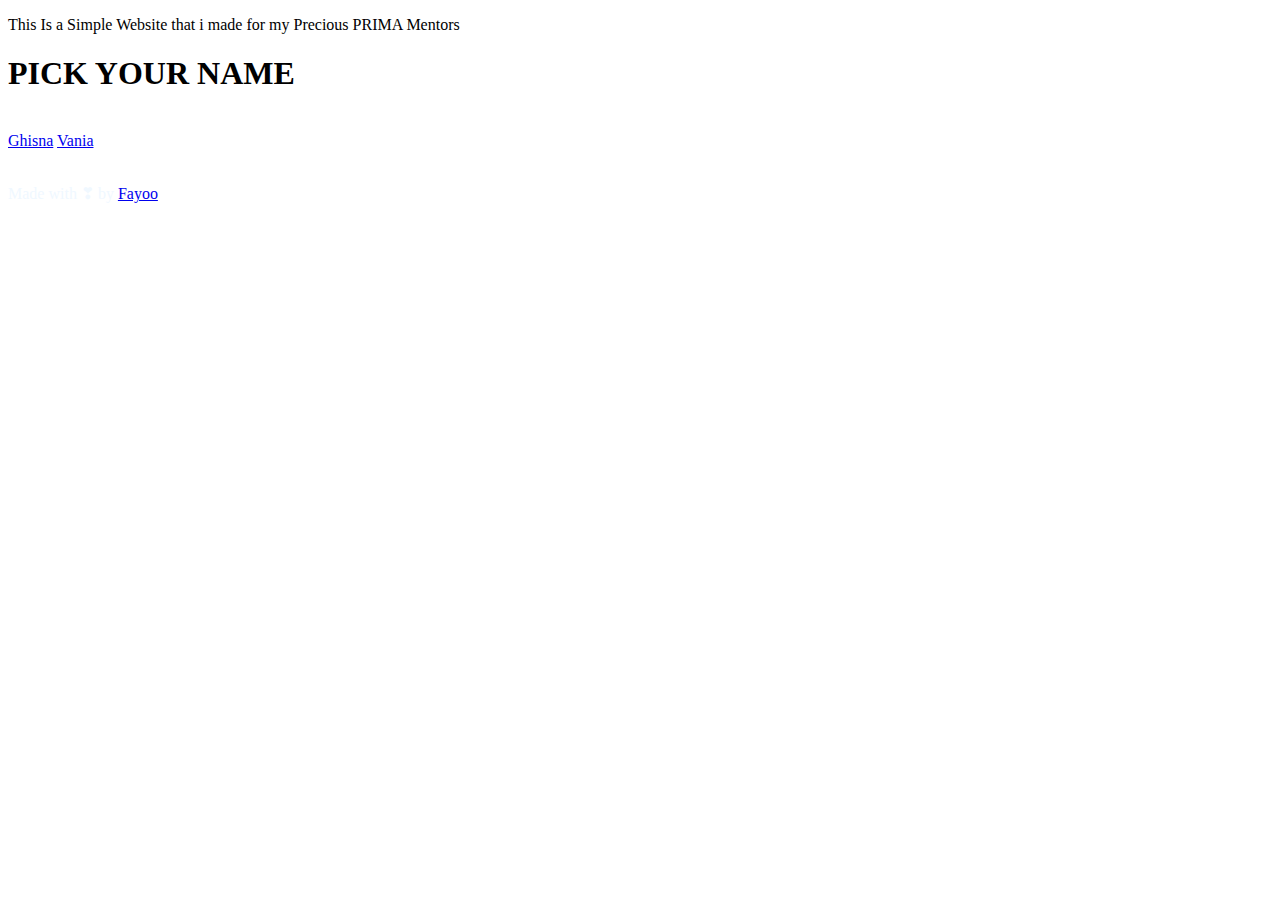
==== index.html @ 8a882d62 "Add files via upload" ====
<!DOCTYPE html>
<html lang="en">
<head>
    <meta charset="UTF-8">
    <meta name="viewport" content="width=device-width, initial-scale=1.0">
    <link rel="stylesheet" href="css/style.css">
    <title>My Mentor</title>
</head>
<body>
    <header>
        <p>This Is a Simple Website that i made for my Precious PRIMA Mentors</p>
      </header>
      
      <section class="home" id="home">
      <div class="home-text" "fade-right" data-aos-delay="150">
        <h1>PICK YOUR NAME</h1>
        <br>
        <a href="ghisna.html" class="home-btn">Ghisna</a>
        <a href="vania.html" class="home-btn">Vania</a>
        <br><br>
        <p style="color:aliceblue;">Made with <span>&#x2763;</span> by <a href="https://instagram.com/ricfayoo">Fayoo</a></p>

      </div>
      </section>
      <script type="text/javascript" src="js/script.js"></script>

</body>
</html>
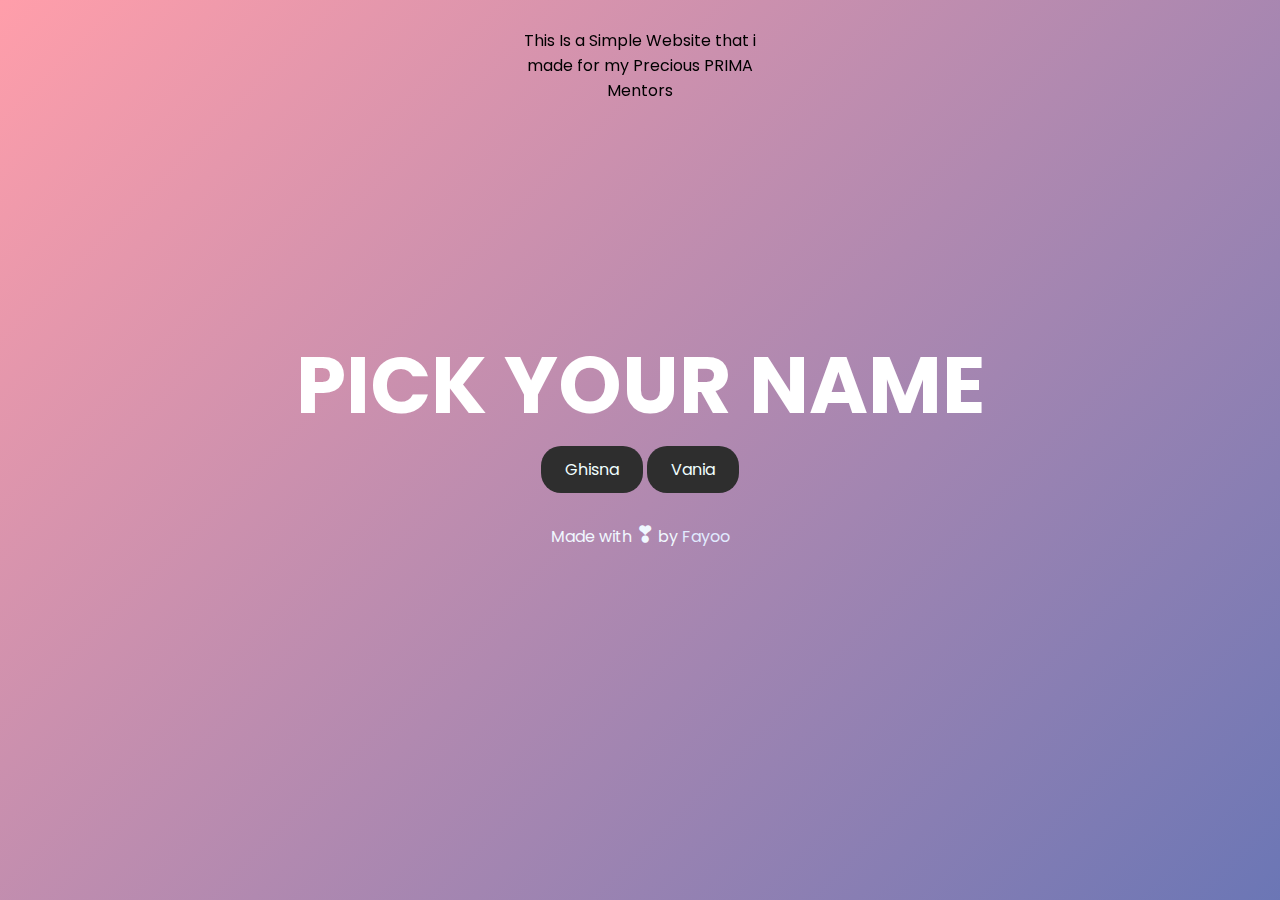
==== commit 9c3bd7d3: "Update index.html" ====
--- a/index.html
+++ b/index.html
@@ -4,6 +4,9 @@
     <meta charset="UTF-8">
     <meta name="viewport" content="width=device-width, initial-scale=1.0">
     <link rel="stylesheet" href="css/style.css">
+    <link rel="preconnect" href="https://fonts.googleapis.com">
+<link rel="preconnect" href="https://fonts.gstatic.com" crossorigin>
+<link href="https://fonts.googleapis.com/css2?family=Paytone+One&family=Poppins:ital,wght@0,100;0,200;0,300;0,400;0,500;0,600;0,700;0,800;0,900;1,100;1,200;1,300;1,400;1,500;1,600;1,700;1,800;1,900&display=swap" rel="stylesheet">
     <title>My Mentor</title>
 </head>
 <body>
@@ -25,4 +28,4 @@
       <script type="text/javascript" src="js/script.js"></script>
 
 </body>
-</html>+</html>
--- a/css/style.css
+++ b/css/style.css
@@ -0,0 +1,355 @@
+/* :root {
+    --main-color: #4083ad;
+    --second-color: #eb455f;
+    --text-color: #2e2e2e;
+    --bg-color: #e1ebff;
+    --big-font: 5rem;
+    --h2-font: 3rem;
+    --p-font: 1.1rem;
+  }
+
+html, body {
+	background: linear-gradient(-45deg, #ff9999, #FF9EAA, #3a69b9, #FF9EAA);
+	background-size: 300% 300%;
+	animation: gradient 10s ease infinite;
+	height: 100vh;
+    font-family: 'Poppins';
+    width: 100%;
+    height: 100%;
+    margin: 0;
+    padding: 0; 
+}
+
+@keyframes gradient {
+	0% {
+		background-position: 0% 50%;
+	}
+	50% {
+		background-position: 100% 50%;
+	}
+	100% {
+		background-position: 0% 50%;
+	}
+}
+
+h1{
+    color: azure;
+}
+
+header{
+    position: fixed;
+    top: 2%;
+    width: 95%;
+    left: 2%;
+    z-index: 1000;
+    display: flex;
+    align-items: center;
+    justify-content: space-between;
+    background: transparent;
+    padding: 17px 40px 1%;
+    transition: ease .40s;
+  }
+  
+  
+  
+  @media (max-width: 694px){
+    .logo img{
+    height: 50px;
+    width: auto;
+  }
+  }
+  
+  .navbar{
+    display: flex;  
+  }
+  
+  .navbar a{
+    color: var(--text-color);
+    font-size: var(--p-font);
+    font-weight: 500;
+    padding: 10px 22px;
+    border-radius: 4px;
+    transition: ease .40s;
+  }
+  
+  .navbar a:hover{
+    background: var(--text-color);
+    color: var(--bg-color);
+    border-radius: 4px;
+  }
+  
+  #menu-icon{
+    color: var(--text-color);
+    font-size: 35px;
+    z-index: 10001;
+    cursor: pointer;
+    display: none;
+  }
+  .home-btn:hover{
+    background: #a621ff;
+    transform: scale(1.1);
+  }
+  header.sticky{
+    top: 2%;
+    width: 95%;
+    left: 2%;
+    backdrop-filter: blur(15px) brightness(75%) saturate(70%);
+    backdrop-filter: blur(5px);
+      opacity: 1!important; 
+      background: rgba(169, 233, 255, 0.5); 
+    padding: 17px 40px 1%;
+    border-radius: 100px;
+    box-shadow: rgba(33, 35, 38, 0.1) 0px 10px 10px -10px;
+  }
+  .sticky .logo{
+    color: #ffffff;
+  }
+  
+  
+  @media (max-width: 956px){
+    header {
+      padding: 11px ;
+    }
+    #menu-icon{
+      display: initial;
+    }
+    header .navbar{
+      position: absolute;
+      top: -500px;
+      left: 0;
+      right: 0;
+      display: flex;
+      flex-direction: column;
+      background: #ffffff;
+      box-shadow: 0 4px 4px rgb(14 55 54 / 14%);
+      border-top: 2px var(--main-color);
+      transition: 0.2s;
+      text-align: left;
+    }
+    .navbar.active{
+      top: 100%;
+    }
+    .navbar a{
+      padding: 1.5rem;
+      display: block;
+      color: var(--second-color);
+    }
+  } */
+
+  * {
+    padding: 0;
+    margin: 0;
+    box-sizing: border-box;
+    font-family: "Poppins", sans-serif;
+    scroll-behavior: smooth;
+    list-style: none;
+    text-decoration: none;
+  }
+  
+  :root {
+    --main-color: #4083ad;
+    --second-color: #eb455f;
+    --text-color: #2e2e2e;
+    --bg-color: #e1ebff;
+    --big-font: 5rem;
+    --h2-font: 3rem;
+    --p-font: 1.1rem;
+  }
+  
+  html,body {
+    width: 100%;
+    height: 100%;
+    margin: 0;
+    padding: 0; 
+  }
+  
+  body{
+	background: linear-gradient(-45deg, #ff9999, #FF9EAA, #3a69b9, #FF9EAA);
+	background-size: 400% 400%;
+	animation: gradient 5s ease infinite;
+	height: 100vh;
+    font-family: 'Poppins';
+  }
+  @keyframes gradient {
+	0% {
+		background-position: 0% 50%;
+	}
+	50% {
+		background-position: 100% 50%;
+	}
+	100% {
+		background-position: 0% 50%;
+	}
+}
+  /* SECTION TEXT */
+  .text h2{
+    text-align: center;
+    color: var(--second-color);
+    font-size: var(--h2-font);
+    line-height: 1;
+    display: inline-block;
+    font-size: 16px;
+    padding: 11px 24px;
+    background: var(--second-color);
+    color: azure;
+    border-radius: 20px;
+    transition: ease .40s;
+  }
+  
+  
+  /* Header */
+  header{
+    position: fixed;
+    top: 2%;
+    width: 100%;
+    z-index: 100;
+    display: flex;
+    align-items: center;
+    justify-content: space-between;
+    background: transparent;
+    padding: 10px 500px 20%;
+    transition: ease .40s;
+    text-align: center;
+  }
+  
+  
+  @media (max-width: 694px){
+    .logo img{
+    height: 50px;
+    width: auto;
+  }
+  }
+  
+  .navbar{
+    display: flex;
+    color: var(--text-color);
+    font-size: var(--p-font);
+    font-weight: 500;
+    padding: 10px 20px;
+    border-radius: 4px;
+    transition: ease .40s;
+    background: #fff;
+  }
+  
+  .navbar a{
+    color: var(--text-color);
+    font-size: var(--p-font);
+    font-weight: 500;
+    padding: 10px 20px;
+    border-radius: 4px;
+    transition: ease .40s;
+  }
+  
+  .navbar a:hover{
+    background: var(--text-color);
+    color: var(--bg-color);
+    border-radius: 4px;
+  }
+  
+  #menu-icon{
+    color: var(--text-color);
+    font-size: 35px;
+    z-index: 10001;
+    cursor: pointer;
+    display: none;
+  }
+  .home-btn:hover{
+    background: #a621ff;
+    transform: scale(1.1);
+  }
+  header.sticky{
+    top: 2%;
+    width: 95%;
+    left: 2%;
+    backdrop-filter: blur(15px) brightness(75%) saturate(70%);
+    backdrop-filter: blur(5px);
+      opacity: 1!important; 
+      background: rgba(169, 233, 255, 0.5); 
+    padding: 17px 40px 1%;
+    border-radius: 100px;
+    box-shadow: rgba(33, 35, 38, 0.1) 0px 10px 10px -10px;
+  }
+  .sticky .logo{
+    color: #ffffff;
+  }
+  
+  
+  @media (max-width: 956px){
+    header{
+        position: fixed;
+        top: 2%;
+        width: 95%;
+        left: 2%;
+        z-index: 1000;
+        display: flex;
+        align-items: center;
+        justify-content: space-between;
+        background: transparent;
+        padding: 17px 40px 1%;
+        transition: ease .40s;
+        text-align: center;
+      }
+  }
+  
+  /* Hero */
+  section{
+    padding: 80px 10%;
+  }
+  .home{
+    position: relative;
+    width: 100%;
+    min-height: 100vh;
+    display: flex;
+    flex-wrap: wrap;
+    align-items: center;
+    text-align: center;
+  }
+  .home-text{
+    flex: 1 1 17rem;
+  }
+  .home-img{
+    flex: 1 1 17rem;
+  }
+  @media screen and (width: 931px) {
+    .home-img {
+      display: none;
+    }
+  }
+  .home-text span{
+    font-size: 1.4rem;
+    font-weight: 600;
+    line-height: 1.5;
+  }
+  .home-text h1{
+    font-size: var(--big-font);
+    text-transform: uppercase;
+    line-height: 0.9;
+    color: #fff;
+  }
+  .home-text h2{
+    font-size: 1.5rem;
+    font-weight: 600;
+    margin: 0.5rem 0 1.4rem;
+  }
+  .home-btn{
+    display: inline-block;
+    font-size: 16px;
+    padding: 11px 24px;
+    background: #2e2e2e;
+    color: azure;
+    border-radius: 20px;
+    transition: ease .40s;
+  }
+
+  a{
+    color: #e1ebff;
+    transition: 2s;
+  }
+
+  a:hover{
+    color: #eb455f;
+  }
+  /* -------------------------- 
+  Card
+  -------------------------- */
+
